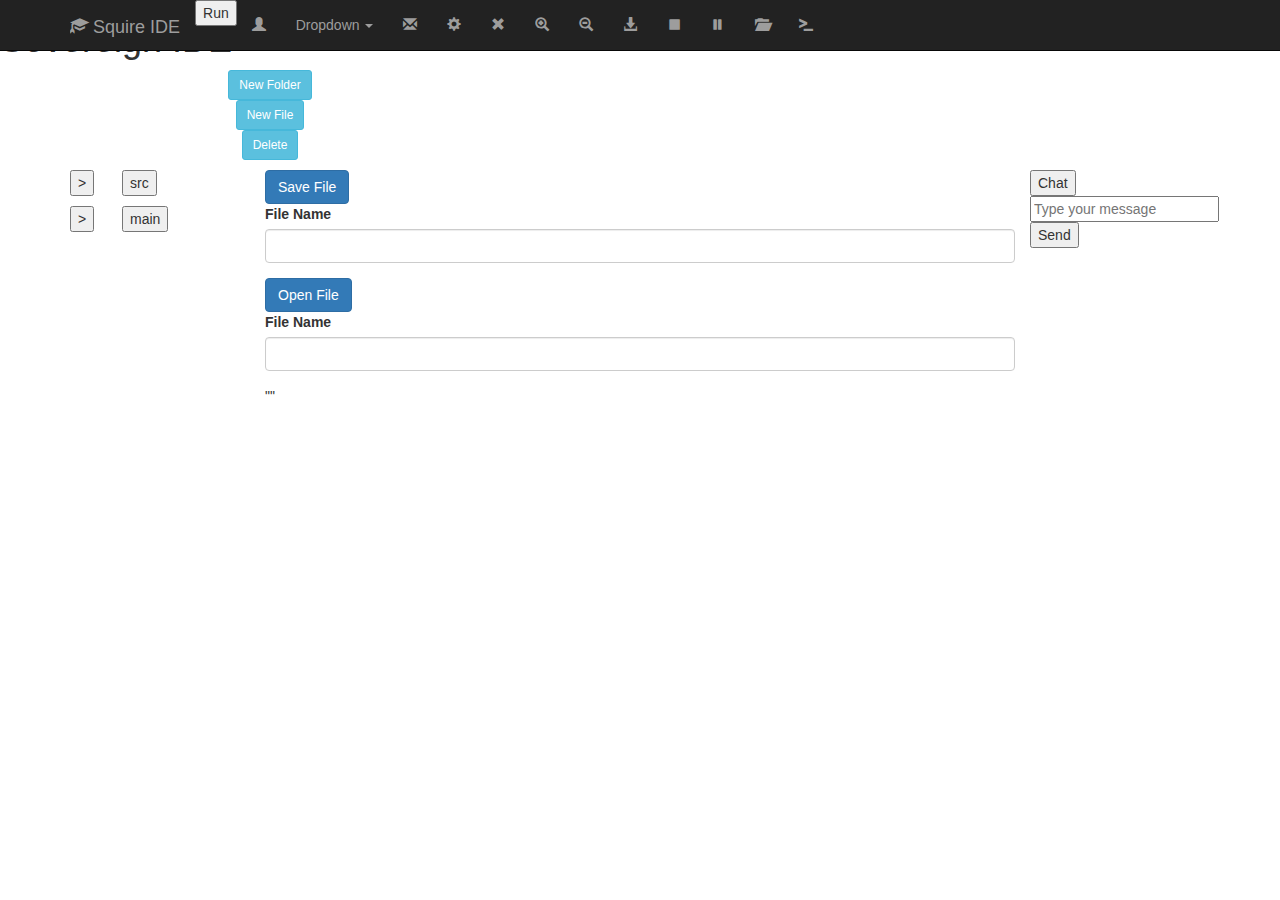
==== target/classes/public/index.html @ 41fbce55 "Added most of compilation functionality. New bug in code. Removed problem code and will debug and pu" ====
<!DOCTYPE html>
<html lang="en">
<head>
	<meta charset="UTF-8">
	<title>sQuire</title>

	<meta charset = "utf-8">
	<meta http-equiv = "X-UA-Compatible" content = "IE = edge">
	<meta name = "viewport" content = "width = device-width, initial-scale = 1">

	<!-- Bootstrap -->

    <link href="//netdna.bootstrapcdn.com/bootstrap/3.3.2/css/bootstrap.min.css" rel="stylesheet">
    <script src="//netdna.bootstrapcdn.com/bootstrap/3.3.2/js/bootstrap.min.js"></script>
    <!-- HTML5 shim and Respond.js for IE8 support of HTML5 elements and media queries -->
    <!-- WARNING: Respond.js doesn't work if you view the page via file:// -->

	<!-- Bootstrap -->

	<link href="//netdna.bootstrapcdn.com/bootstrap/3.3.2/css/bootstrap.min.css" rel="stylesheet">
	<script src="//netdna.bootstrapcdn.com/bootstrap/3.3.2/js/bootstrap.min.js"></script>
	<script src="https://ajax.googleapis.com/ajax/libs/jquery/1.12.0/jquery.min.js"></script>

	<!-- HTML5 shim and Respond.js for IE8 support of HTML5 elements and media queries -->
	<!-- WARNING: Respond.js doesn't work if you view the page via file:// -->


	<!--[if lt IE 9]>
	<script src = "https://oss.maxcdn.com/html5shiv/3.7.2/html5shiv.min.js"></script>
	<script src = "https://oss.maxcdn.com/respond/1.4.2/respond.min.js"></script>
	<![endif]-->

	<link rel="stylesheet" href="css/index.css">
	<link rel="stylesheet" href="css/chat.css">
	<link rel="stylesheet" href="css/console.css">
	<link rel="stylesheet" href="css/editor.css">
	<link rel="stylesheet" href="css/fileManagement.css">
	<link rel="stylesheet" href="css/mod_bootstrap.css">

</head>
<body>
<div class="pad-top25px"></div>
<div class="pad-top25px"></div>
<div class="pad-top25px"></div>

    <h1>
            Sovereign IDE
    </h1>


<header class="navbar navbar-inverse navbar-fixed-top bs-docs-nav" role="banner">
	<div class="container">
		<div class="navbar-header">
			<button class="navbar-toggle" type="button" data-toggle="collapse" data-target=".bs-navbar-collapse">
				<span class="sr-only">Toggle navigation</span>
				<span class="icon-bar"></span>
				<span class="icon-bar"></span>
				<span class="icon-bar"></span>
			</button>
			<a href="./" class="navbar-brand"><span class="glyphicon glyphicon-education"></span> Squire IDE</a>
		</div>
		<nav class="collapse navbar-collapse bs-navbar-collapse" role="navigation">
			<ul class="nav navbar-nav">
				<li>
					<button id="runbutton" onclick="webSocketCompile.send('CompileAndRun')">Run</button>
				</li>
				<li>
					<a href="#"><span class="glyphicon glyphicon-user"></span></a>
				</li>
				<li class="dropdown">
					<a href="#" class="dropdown-toggle" data-toggle="dropdown">Dropdown <b class="caret"></b></a>
					<ul class="dropdown-menu">
						<li><a href="#">Action</a></li>
						<li><a href="#">Another action</a></li>
						<li><a href="#">Something else here</a></li>
						<li><a href="#">Separated link</a></li>
						<li><a href="#">One more separated link</a></li>
					</ul>
				</li>
				<li>
					<a href="#"><span class="glyphicon glyphicon-envelope"></span></a>
				</li>
				<li>
					<a href="#"><span class="glyphicon glyphicon-cog"></span></a>
				</li>
				<li>
					<a href="#"><span class="glyphicon glyphicon-remove"></span></a>
				</li>
				<li>
					<a href="#"><span class="glyphicon glyphicon-zoom-in"></span></a>
				</li>
				<li>
					<a href="#"><span class="glyphicon glyphicon-zoom-out"></span></a>
				</li>
				<li>
					<a href="#"><span class="glyphicon glyphicon-download-alt"></span></a>
				</li>
				<li>
					<a href="#"><span class="glyphicon glyphicon-stop"></span></a>
				</li>
				<li>
					<a href="#"><span class="glyphicon glyphicon-pause"></span></a>
				</li>
				<li>
					<a href="#"><span class="glyphicon glyphicon-folder-open"></span></a>
				</li>
				<li>
					<a href="#"><span class="glyphicon glyphicon-console"></span></a>
				</li>
			</ul>
		</nav>
	</div>
</header>


<div class="container">
<div class="row text-center contextMenuHide bWidth" id="fileStructureMenu">
	<div class="col-xs-4">
		<div>
			<ul style="list-style-type:none">
				<li>
					<button onclick="showHide('newFolderForm')" type="button" class="btn btn-info btn-sm bWidth" data-toggle="modal" data-target="#newFolderModal">New Folder</button>
				</li>
				<li>
					<button onclick="createFile()" type="button" class="btn btn-info btn-sm bWidth" data-toggle="modal" data-target="#newFileModal">New File</button>
				</li>
				<li>
					<button onclick="deleteFolder()" type="button" class="btn btn-info btn-sm bWidth">Delete</button>
				</li>

			</ul>

		</div>
	</div>
</div>
<div id="newFolderModal" class="modal" role="dialog" >
	<div class="modal-dialog">
		<div class="modal-content">
			<div class="modal-body">
				<form class="form-horizontal" onsubmit="return false">
					<div class="form-group form-group-sm">
						<label for="formGroupInputSmall">Folder Name</label>
						<div class="col-sm-10">
							<input class="form-control" id="formGroupInputSmall" type="text" placeholder="New Folder">
							<button onclick="createFolder('formGroupInputSmall')" class="btn btn-default btn-info" type="submit"
									data-toggle="modal" data-target="#newFolderModal">Create</button>
							<button class="btn btn-default" data-dismiss="modal">Cancel</button>
						</div>
					</div>
				</form>
			</div>
		</div>
	</div>
</div>
<div id="newFileModal" class="modal" role="dialog">
	<div class="modal-dialog">
		<div class="modal-content">
			<div class="modal-body">
				<form class="form-horizontal" onsubmit="return false">
					<div class="form-group form-group-sm">
						<label for="formGroupInputSmall" >File Name</label>
						<div class="col-sm-10">
							<input class="form-control" id="formGroupInputSmall2" type="text" placeholder="New File">
							<button onclick="createFile('formGroupInputSmall2')" class="btn btn-default btn-info" type="submit"
									data-toggle="modal" data-target="#newFileModal">Create</button>
							<button class="btn btn-default" data-dismiss="modal">Cancel</button>
						</div>
					</div>
				</form>
			</div>
		</div>
	</div>
</div>
</div>



<div class="container">
	<div class="row">
		<div class="col-md-2">
			<div class="FileManagement" oncontextmenu="return false">
				<script src="structureLogic.js"></script>
				<div id="Srcs" class="btn-group-vertical" oncontextmenu="menuShowHide(event);">
					<button id="drop1" onclick="toggleDisplay('Mains', 'drop1'); toggleDisplay('srcFiles', 'drop1');" value=">">></button>
					<img id="i1" src="index.png" width="20" height="14">
					<button id="src">src</button>
					<ul id="srcFiles" class="column">

					</ul>
				</div>
				<div id="Mains" class="btn-group-vertical" oncontextmenu="menuShowHide(event);">
					<button id="drop2" onclick="toggleDisplay('mainFiles', 'drop2')" value=">">></button>
					<img id="i2" src="index.png" width="20" height="14">
					<button id="main" oncontextmenu="displayMenu()">main</button>
					<ul id="mainFiles" class="column">

					</ul>
				</div>
			</div>
		</div>
			<div class="col-md-8">
				<div class="Editor">
					<button type="button" class="btn btn-primary" onclick="saveFile()">Save File</button>
					<form role="form">
						<div class="form-group">
							<label>File Name</label>
							<input type="text" class="form-control" id="saveFileName">
						</div>
					</form>

					<button type="button" class="btn btn-primary" onclick="openFile()">Open File</button>
					<form role="form">
						<div class="form-group">
							<label>File Name</label>
							<input type="text" class="form-control" id="openFileName">
						</div>
					</form>

				<a name="editor"></a>
			</div>

			<div class = "console">
				<div class ="span2">""</div>
				<a name="console"></a>
			</div>
		</div>

			<button type="button" class="button js-trigger">Chat</button>
			<!-- New Chat-->
			<div id="sidebar">
			</div>
			<div id="chatControls">
				<input id="message"  placeholder="Type your message">
				<button type="button" id="send">Send</button>
			</div>
			<ul id="userlist"> <!-- Built by JS --> </ul>
			<div id="chat2">    <!-- Built by JS --> </div>
	</div>
</div>




<script src="codemirror-5.13.2/lib/codemirror.js"></script>
<link rel="stylesheet" href="codemirror-5.13.2/lib/codemirror.css">
<link rel="stylesheet" href="codemirror-5.13.2/theme/erlang-dark.css">
<script src="codemirror-5.13.2/mode/clike/clike.js"></script>
<link rel="stylesheet" href="css/editor.css">
<script src="editor.js"></script>
<script src="commands.js"></script>
<script src="console.js"></script>
<script src="compile.js"></script>



<!-- jQuery (necessary for Bootstrap's JavaScript plugins) -->
<script src = "https://ajax.googleapis.com/ajax/libs/jquery/1.11.1/jquery.min.js"></script>

    <!-- Include all compiled plugins (below), or include individual files as needed -->
    <script src = "//maxcdn.bootstrapcdn.com/bootstrap/3.3.1/js/bootstrap.min.js"></script>

</body>
</html>
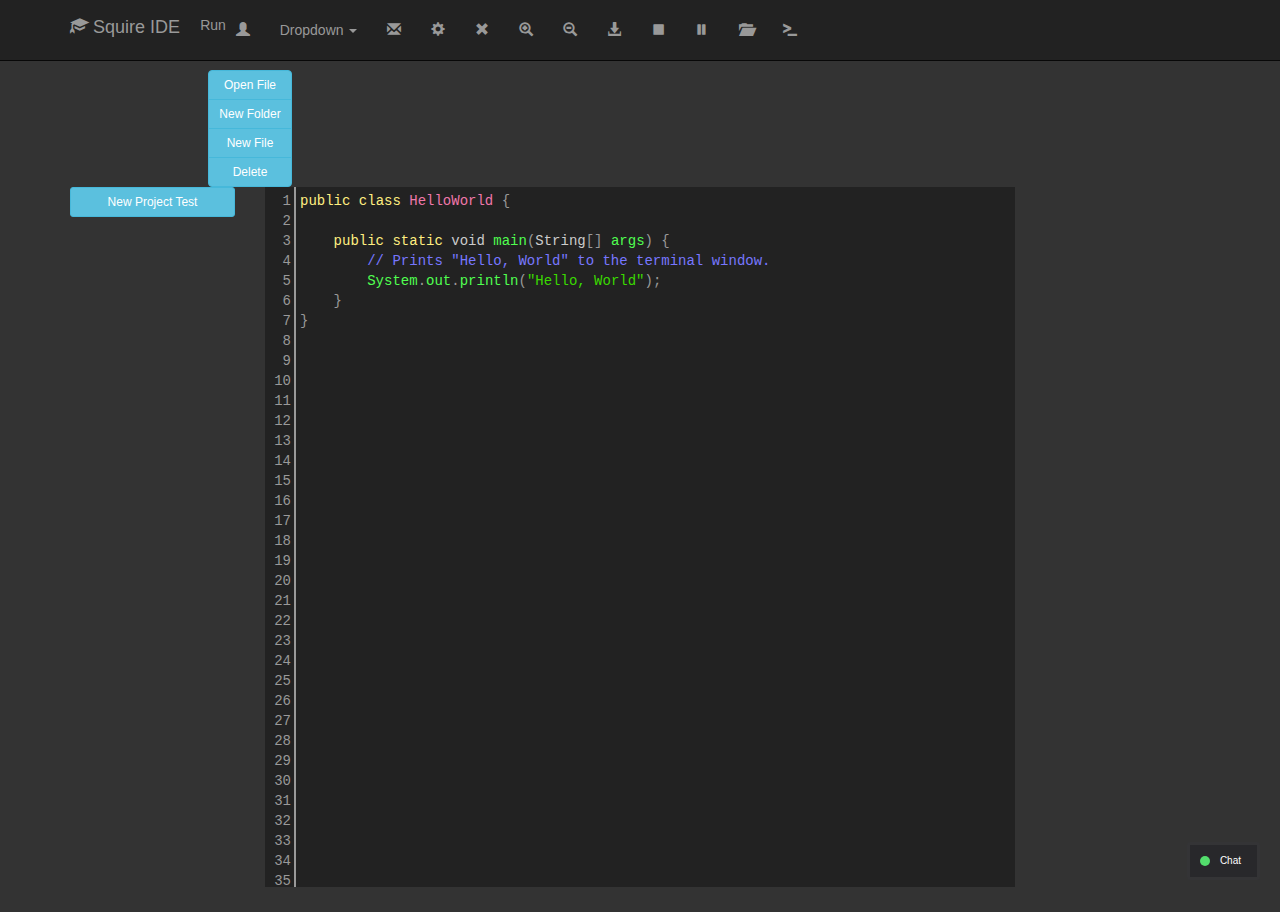
==== commit 229c8f51: "Merge remote-tracking branch 'origin/master'" ====
--- a/target/classes/public/index.html
+++ b/target/classes/public/index.html
@@ -34,7 +34,7 @@
 	<link rel="stylesheet" href="css/chat.css">
 	<link rel="stylesheet" href="css/console.css">
 	<link rel="stylesheet" href="css/editor.css">
-	<link rel="stylesheet" href="css/fileManagement.css">
+	<link rel="stylesheet" href="css/fileManagementNew.css">
 	<link rel="stylesheet" href="css/mod_bootstrap.css">
 
 </head>
@@ -114,22 +114,13 @@
 
 
 <div class="container">
-<div class="row text-center contextMenuHide bWidth" id="fileStructureMenu">
+<div class="row text-center contextMenuHide" id="fileStructureMenu">
 	<div class="col-xs-4">
-		<div>
-			<ul style="list-style-type:none">
-				<li>
-					<button onclick="showHide('newFolderForm')" type="button" class="btn btn-info btn-sm bWidth" data-toggle="modal" data-target="#newFolderModal">New Folder</button>
-				</li>
-				<li>
-					<button onclick="createFile()" type="button" class="btn btn-info btn-sm bWidth" data-toggle="modal" data-target="#newFileModal">New File</button>
-				</li>
-				<li>
-					<button onclick="deleteFolder()" type="button" class="btn btn-info btn-sm bWidth">Delete</button>
-				</li>
-
-			</ul>
-
+		<div class="btn-group-vertical bWidth" role="group">
+				<button onclick="openFile()" type="button" class="btn btn-info btn-sm">Open File</button>
+				<button onclick="showHide('newFolderForm')" type="button" class="btn btn-info btn-sm" data-toggle="modal" data-target="#newFolderModal">New Folder</button>
+				<button onclick="createFile()" type="button" class="btn btn-info btn-sm btn-block" data-toggle="modal" data-target="#newFileModal">New File</button>
+				<button onclick="deleteFolder()" type="button" class="btn btn-info btn-sm btn-block">Delete</button>
 		</div>
 	</div>
 </div>
@@ -139,7 +130,7 @@
 			<div class="modal-body">
 				<form class="form-horizontal" onsubmit="return false">
 					<div class="form-group form-group-sm">
-						<label for="formGroupInputSmall">Folder Name</label>
+						<label class="form" for="formGroupInputSmall">Folder Name</label>
 						<div class="col-sm-10">
 							<input class="form-control" id="formGroupInputSmall" type="text" placeholder="New Folder">
 							<button onclick="createFolder('formGroupInputSmall')" class="btn btn-default btn-info" type="submit"
@@ -158,7 +149,7 @@
 			<div class="modal-body">
 				<form class="form-horizontal" onsubmit="return false">
 					<div class="form-group form-group-sm">
-						<label for="formGroupInputSmall" >File Name</label>
+						<label class="form" for="formGroupInputSmall" >File Name</label>
 						<div class="col-sm-10">
 							<input class="form-control" id="formGroupInputSmall2" type="text" placeholder="New File">
 							<button onclick="createFile('formGroupInputSmall2')" class="btn btn-default btn-info" type="submit"
@@ -178,44 +169,33 @@
 <div class="container">
 	<div class="row">
 		<div class="col-md-2">
-			<div class="FileManagement" oncontextmenu="return false">
-				<script src="structureLogic.js"></script>
-				<div id="Srcs" class="btn-group-vertical" oncontextmenu="menuShowHide(event);">
-					<button id="drop1" onclick="toggleDisplay('Mains', 'drop1'); toggleDisplay('srcFiles', 'drop1');" value=">">></button>
-					<img id="i1" src="index.png" width="20" height="14">
-					<button id="src">src</button>
-					<ul id="srcFiles" class="column">
-
-					</ul>
-				</div>
-				<div id="Mains" class="btn-group-vertical" oncontextmenu="menuShowHide(event);">
-					<button id="drop2" onclick="toggleDisplay('mainFiles', 'drop2')" value=">">></button>
-					<img id="i2" src="index.png" width="20" height="14">
-					<button id="main" oncontextmenu="displayMenu()">main</button>
-					<ul id="mainFiles" class="column">
-
-					</ul>
-				</div>
+			<div id="fileManagementStart" class="FileManagement" oncontextmenu="return false">
+				<script src="structureLogic.js">
+
+				</script>
+				<!-- Test new project function ------------------------------------------------------------------------------------------>
+				<button onclick="initFileStructure('NewProject')" type="button" class="btn btn-info btn-sm btn-block">New Project Test</button>
+				<!----------------------------------------------------------------------------------------------------------------------->
 			</div>
 		</div>
 			<div class="col-md-8">
 				<div class="Editor">
-					<button type="button" class="btn btn-primary" onclick="saveFile()">Save File</button>
-					<form role="form">
-						<div class="form-group">
-							<label>File Name</label>
-							<input type="text" class="form-control" id="saveFileName">
-						</div>
-					</form>
-
-					<button type="button" class="btn btn-primary" onclick="openFile()">Open File</button>
-					<form role="form">
-						<div class="form-group">
-							<label>File Name</label>
-							<input type="text" class="form-control" id="openFileName">
-						</div>
-					</form>
-
+					<!--<button type="button" class="btn btn-primary" onclick="saveFile()">Save File</button>-->
+					<!--<form role="form">-->
+						<!--<div class="form-group">-->
+							<!--<label>File Name</label>-->
+							<!--<input type="text" class="form-control" id="saveFileName">-->
+						<!--</div>-->
+					<!--</form>-->
+
+					<!--<button type="button" class="btn btn-primary" onclick="openFile()">Open File</button>-->
+					<!--<form role="form">-->
+						<!--<div class="form-group">-->
+							<!--<label>File Name</label>-->
+							<!--<input type="text" class="form-control" id="openFileName">-->
+						<!--</div>-->
+					<!--</form>-->
+					<!-- Nav tabs -->
 				<a name="editor"></a>
 			</div>
 
@@ -223,7 +203,6 @@
 				<div class ="span2">""</div>
 				<a name="console"></a>
 			</div>
-		</div>
 
 			<button type="button" class="button js-trigger">Chat</button>
 			<!-- New Chat-->
@@ -235,8 +214,16 @@
 			</div>
 			<ul id="userlist"> <!-- Built by JS --> </ul>
 			<div id="chat2">    <!-- Built by JS --> </div>
-	</div>
-</div>
+
+
+
+		</div>
+	</div>
+</div>
+
+
+
+
 
 
 
--- a/target/classes/public/css/index.css
+++ b/target/classes/public/css/index.css
@@ -0,0 +1,11 @@
+body {
+    background-color: #333333;
+}
+
+.pad-top25px {
+    /*padding-top: 25px;*/
+}
+
+h1 {
+    /*padding-bottom: 15px;*/
+}
--- a/target/classes/public/css/chat.css
+++ b/target/classes/public/css/chat.css
@@ -0,0 +1,180 @@
+*{
+    margin: 0;
+    padding: 0;
+    box-sizing: border-box;
+    /*position: absolute;*/
+}
+
+html {
+    background: #FFFFFF;
+    font-family: "Times New Roman";
+    height: 100%;
+    transition: transform 0.3s ease-in-out;
+    /*overflow-y: scroll;*/
+    overflow: auto;
+}
+
+.show-me {
+    transition: transform 0.3s ease-in-out;
+    transform: translate3d(-300px, 0, 0);
+}
+
+.button {
+    position: fixed;
+    bottom: 20px;
+    right: 20px;
+    -webkit-appearance: none;
+    font-size: 1rem;
+    line-height: 1.2;
+    border-radius: 3px;
+    border: 3px solid #343436;
+    background: #28282B;
+    color: white;
+    cursor: pointer;
+    white-space: nowrap;
+    text-overflow: ellipsis;
+    text-decoration: none !important;
+    cursor: pointer;
+    text-align: center;
+    font-weight: normal;
+    padding: 10px 16px;
+    padding-left: 30px;
+    outline: 0;
+}
+.button:before {
+    position: absolute;
+    top: 0;
+    left: 10px;
+    bottom: 0;
+    margin: auto;
+    width: 10px;
+    height: 10px;
+    background: #53DD6C;
+    content: "";
+    border-radius: 100px;
+}
+.button:hover {
+    background: #4d4d50;
+}
+.button:active {
+    bottom: 17px;
+}
+
+#input {
+    width: 300px;
+    top: 90%;
+    right: -300px;
+    padding: 5px;
+    margin: 5px 0;
+}
+
+#button {
+    float: right;
+    position: fixed;
+    bottom: 10px;
+    right: -300px;
+}
+
+#message{
+    position: fixed;
+    bottom: 10px;
+    right: -235px;
+    width: 220px;
+    height: 30px;
+    z-index: 2;
+}
+
+#send{
+    position: fixed;
+    bottom: 10px;
+    right: -300px;
+    z-index: 2;
+    line-height: 1.2;
+    border-radius: 3px;
+    border: 3px solid #343436;
+    background: #343436;
+    color: white;
+    cursor: pointer;
+    padding: 8px 10px;
+}
+
+
+li {
+    margin: 5px 0;
+}
+
+#chatControls {
+    overflow: auto;
+    margin: 0 0 5px 0
+}
+
+#sidebar{
+    background: #28282B;
+    position: fixed;
+    top: 0;
+    right: -300px;
+    min-height: 200%;
+    width: 300px;
+    z-index: -1;
+
+}
+#userlist {
+    position: fixed;
+    background: #28282B;
+    top: 0;
+    right: -300px;
+    height: 10%;
+    width: 300px;
+    list-style: none;
+    margin-left: 0;
+    color: white;
+    overflow: auto;
+    padding: 10px;
+}
+
+#chat2{
+    position: absolute;
+    top: 10%;
+    right: -300px;
+    height: 85%;
+    width: 300px;
+    overflow: auto;
+}
+
+#chat2 p {
+    margin: 5px 0;
+    font-weight: 300
+}
+
+#chat2 .timestamp {
+    position: absolute;
+    left: 100px;
+    top: 18%;
+    font-size: 12px;
+}
+
+#chat2 article {
+    background: #343436;
+    color: white;
+    padding: 10px;
+    margin: 10px 0;
+    border-left: 5px solid #aaa;
+    position: relative;
+    word-wrap: break-word;
+}
+
+#chat2 article:first-of-type {
+    background: #343436;
+    color: white;
+    /*background: #c9edc3;*/
+    border-left-color: #74a377;
+    animation: enter .2s 1;
+}
+
+@keyframes enter {
+    from { transform: none;        }
+    50%  { transform: scale(1.05); }
+    to   { transform: none;        }
+}
+
+
--- a/target/classes/public/css/console.css
+++ b/target/classes/public/css/console.css
@@ -0,0 +1,7 @@
+.Console {
+    background: #80CBAE;
+    width: auto;
+    height: 200px;
+    /*padding-top: 25px;*/
+    text-align: center;
+}--- a/target/classes/public/css/editor.css
+++ b/target/classes/public/css/editor.css
@@ -0,0 +1,22 @@
+
+
+#runbutton {
+        color: #999999;
+        background: #222222;
+        padding: 40% 20% 20% 20%;
+        border: none;
+
+}
+
+button:hover{
+    color: blue;
+    background: white;
+}
+
+h1 {
+    text-align: center;
+}
+
+a {
+    text-decoration: none !important;
+}--- a/target/classes/public/codemirror-5.13.2/lib/codemirror.css
+++ b/target/classes/public/codemirror-5.13.2/lib/codemirror.css
@@ -0,0 +1,338 @@
+/* BASICS */
+
+.CodeMirror {
+  /* Set height, width, borders, and global font properties here */
+  font-family: monospace;
+  height: 300px;
+  color: black;
+}
+
+/* PADDING */
+
+.CodeMirror-lines {
+  padding: 4px 0; /* Vertical padding around content */
+}
+.CodeMirror pre {
+  padding: 0 4px; /* Horizontal padding of content */
+}
+
+.CodeMirror-scrollbar-filler, .CodeMirror-gutter-filler {
+  background-color: white; /* The little square between H and V scrollbars */
+}
+
+/* GUTTER */
+
+.CodeMirror-gutters {
+  border-right: 1px solid #ddd;
+  background-color: #f7f7f7;
+  white-space: nowrap;
+}
+.CodeMirror-linenumbers {}
+.CodeMirror-linenumber {
+  padding: 0 3px 0 5px;
+  min-width: 20px;
+  text-align: right;
+  color: #999;
+  white-space: nowrap;
+}
+
+.CodeMirror-guttermarker { color: black; }
+.CodeMirror-guttermarker-subtle { color: #999; }
+
+/* CURSOR */
+
+.CodeMirror-cursor {
+  border-left: 1px solid black;
+  border-right: none;
+  width: 0;
+}
+/* Shown when moving in bi-directional text */
+.CodeMirror div.CodeMirror-secondarycursor {
+  border-left: 1px solid silver;
+}
+.cm-fat-cursor .CodeMirror-cursor {
+  width: auto;
+  border: 0;
+  background: #7e7;
+}
+.cm-fat-cursor div.CodeMirror-cursors {
+  z-index: 1;
+}
+
+.cm-animate-fat-cursor {
+  width: auto;
+  border: 0;
+  -webkit-animation: blink 1.06s steps(1) infinite;
+  -moz-animation: blink 1.06s steps(1) infinite;
+  animation: blink 1.06s steps(1) infinite;
+  background-color: #7e7;
+}
+@-moz-keyframes blink {
+  0% {}
+  50% { background-color: transparent; }
+  100% {}
+}
+@-webkit-keyframes blink {
+  0% {}
+  50% { background-color: transparent; }
+  100% {}
+}
+@keyframes blink {
+  0% {}
+  50% { background-color: transparent; }
+  100% {}
+}
+
+/* Can style cursor different in overwrite (non-insert) mode */
+.CodeMirror-overwrite .CodeMirror-cursor {}
+
+.cm-tab { display: inline-block; text-decoration: inherit; }
+
+.CodeMirror-ruler {
+  border-left: 1px solid #ccc;
+  position: absolute;
+}
+
+/* DEFAULT THEME */
+
+.cm-s-default .cm-header {color: blue;}
+.cm-s-default .cm-quote {color: #090;}
+.cm-negative {color: #d44;}
+.cm-positive {color: #292;}
+.cm-header, .cm-strong {font-weight: bold;}
+.cm-em {font-style: italic;}
+.cm-link {text-decoration: underline;}
+.cm-strikethrough {text-decoration: line-through;}
+
+.cm-s-default .cm-keyword {color: #708;}
+.cm-s-default .cm-atom {color: #219;}
+.cm-s-default .cm-number {color: #164;}
+.cm-s-default .cm-def {color: #00f;}
+.cm-s-default .cm-variable,
+.cm-s-default .cm-punctuation,
+.cm-s-default .cm-property,
+.cm-s-default .cm-operator {}
+.cm-s-default .cm-variable-2 {color: #05a;}
+.cm-s-default .cm-variable-3 {color: #085;}
+.cm-s-default .cm-comment {color: #a50;}
+.cm-s-default .cm-string {color: #a11;}
+.cm-s-default .cm-string-2 {color: #f50;}
+.cm-s-default .cm-meta {color: #555;}
+.cm-s-default .cm-qualifier {color: #555;}
+.cm-s-default .cm-builtin {color: #30a;}
+.cm-s-default .cm-bracket {color: #997;}
+.cm-s-default .cm-tag {color: #170;}
+.cm-s-default .cm-attribute {color: #00c;}
+.cm-s-default .cm-hr {color: #999;}
+.cm-s-default .cm-link {color: #00c;}
+
+.cm-s-default .cm-error {color: #f00;}
+.cm-invalidchar {color: #f00;}
+
+.CodeMirror-composing { border-bottom: 2px solid; }
+
+/* Default styles for common addons */
+
+div.CodeMirror span.CodeMirror-matchingbracket {color: #0f0;}
+div.CodeMirror span.CodeMirror-nonmatchingbracket {color: #f22;}
+.CodeMirror-matchingtag { background: rgba(255, 150, 0, .3); }
+.CodeMirror-activeline-background {background: #e8f2ff;}
+
+/* STOP */
+
+/* The rest of this file contains styles related to the mechanics of
+   the editor. You probably shouldn't touch them. */
+
+.CodeMirror {
+  position: relative;
+  overflow: hidden;
+  background: white;
+}
+
+.CodeMirror-scroll {
+  overflow: scroll !important; /* Things will break if this is overridden */
+  /* 30px is the magic margin used to hide the element's real scrollbars */
+  /* See overflow: hidden in .CodeMirror */
+  margin-bottom: -30px; margin-right: -30px;
+  padding-bottom: 30px;
+  height: 100%;
+  outline: none; /* Prevent dragging from highlighting the element */
+  position: relative;
+}
+.CodeMirror-sizer {
+  position: relative;
+  border-right: 30px solid transparent;
+}
+
+/* The fake, visible scrollbars. Used to force redraw during scrolling
+   before actual scrolling happens, thus preventing shaking and
+   flickering artifacts. */
+.CodeMirror-vscrollbar, .CodeMirror-hscrollbar, .CodeMirror-scrollbar-filler, .CodeMirror-gutter-filler {
+  position: absolute;
+  z-index: 6;
+  display: none;
+}
+.CodeMirror-vscrollbar {
+  right: 0; top: 0;
+  overflow-x: hidden;
+  overflow-y: scroll;
+}
+.CodeMirror-hscrollbar {
+  bottom: 0; left: 0;
+  overflow-y: hidden;
+  overflow-x: scroll;
+}
+.CodeMirror-scrollbar-filler {
+  right: 0; bottom: 0;
+}
+.CodeMirror-gutter-filler {
+  left: 0; bottom: 0;
+}
+
+.CodeMirror-gutters {
+  position: absolute; left: 0; top: 0;
+  min-height: 100%;
+  z-index: 3;
+}
+.CodeMirror-gutter {
+  white-space: normal;
+  height: 100%;
+  display: inline-block;
+  vertical-align: top;
+  margin-bottom: -30px;
+  /* Hack to make IE7 behave */
+  *zoom:1;
+  *display:inline;
+}
+.CodeMirror-gutter-wrapper {
+  position: absolute;
+  z-index: 4;
+  background: none !important;
+  border: none !important;
+}
+.CodeMirror-gutter-background {
+  position: absolute;
+  top: 0; bottom: 0;
+  z-index: 4;
+}
+.CodeMirror-gutter-elt {
+  position: absolute;
+  cursor: default;
+  z-index: 4;
+}
+.CodeMirror-gutter-wrapper {
+  -webkit-user-select: none;
+  -moz-user-select: none;
+  user-select: none;
+}
+
+.CodeMirror-lines {
+  cursor: text;
+  min-height: 1px; /* prevents collapsing before first draw */
+}
+.CodeMirror pre {
+  /* Reset some styles that the rest of the page might have set */
+  -moz-border-radius: 0; -webkit-border-radius: 0; border-radius: 0;
+  border-width: 0;
+  background: transparent;
+  font-family: inherit;
+  font-size: inherit;
+  margin: 0;
+  white-space: pre;
+  word-wrap: normal;
+  line-height: inherit;
+  color: inherit;
+  z-index: 2;
+  position: relative;
+  overflow: visible;
+  -webkit-tap-highlight-color: transparent;
+  -webkit-font-variant-ligatures: none;
+  font-variant-ligatures: none;
+}
+.CodeMirror-wrap pre {
+  word-wrap: break-word;
+  white-space: pre-wrap;
+  word-break: normal;
+}
+
+.CodeMirror-linebackground {
+  position: absolute;
+  left: 0; right: 0; top: 0; bottom: 0;
+  z-index: 0;
+}
+
+.CodeMirror-linewidget {
+  position: relative;
+  z-index: 2;
+  overflow: auto;
+}
+
+.CodeMirror-widget {}
+
+.CodeMirror-code {
+  outline: none;
+}
+
+/* Force content-box sizing for the elements where we expect it */
+.CodeMirror-scroll,
+.CodeMirror-sizer,
+.CodeMirror-gutter,
+.CodeMirror-gutters,
+.CodeMirror-linenumber {
+  -moz-box-sizing: content-box;
+  box-sizing: content-box;
+}
+
+.CodeMirror-measure {
+  position: absolute;
+  width: 100%;
+  height: 0;
+  overflow: hidden;
+  visibility: hidden;
+}
+
+.CodeMirror-cursor { position: absolute; }
+.CodeMirror-measure pre { position: static; }
+
+div.CodeMirror-cursors {
+  visibility: hidden;
+  position: relative;
+  z-index: 3;
+}
+div.CodeMirror-dragcursors {
+  visibility: visible;
+}
+
+.CodeMirror-focused div.CodeMirror-cursors {
+  visibility: visible;
+}
+
+.CodeMirror-selected { background: #d9d9d9; }
+.CodeMirror-focused .CodeMirror-selected { background: #d7d4f0; }
+.CodeMirror-crosshair { cursor: crosshair; }
+.CodeMirror-line::selection, .CodeMirror-line > span::selection, .CodeMirror-line > span > span::selection { background: #d7d4f0; }
+.CodeMirror-line::-moz-selection, .CodeMirror-line > span::-moz-selection, .CodeMirror-line > span > span::-moz-selection { background: #d7d4f0; }
+
+.cm-searching {
+  background: #ffa;
+  background: rgba(255, 255, 0, .4);
+}
+
+/* IE7 hack to prevent it from returning funny offsetTops on the spans */
+.CodeMirror span { *vertical-align: text-bottom; }
+
+/* Used to force a border model for a node */
+.cm-force-border { padding-right: .1px; }
+
+@media print {
+  /* Hide the cursor when printing */
+  .CodeMirror div.CodeMirror-cursors {
+    visibility: hidden;
+  }
+}
+
+/* See issue #2901 */
+.cm-tab-wrap-hack:after { content: ''; }
+
+/* Help users use markselection to safely style text background */
+span.CodeMirror-selectedtext { background: none; }
--- a/target/classes/public/codemirror-5.13.2/theme/erlang-dark.css
+++ b/target/classes/public/codemirror-5.13.2/theme/erlang-dark.css
@@ -0,0 +1,34 @@
+.cm-s-erlang-dark.CodeMirror { background: #222222; color: #999999; }
+.cm-s-erlang-dark div.CodeMirror-selected { background: #b36539; }
+.cm-s-erlang-dark .CodeMirror-line::selection, .cm-s-erlang-dark .CodeMirror-line > span::selection, .cm-s-erlang-dark .CodeMirror-line > span > span::selection { background: rgba(179, 101, 57, .99); }
+.cm-s-erlang-dark .CodeMirror-line::-moz-selection, .cm-s-erlang-dark .CodeMirror-line > span::-moz-selection, .cm-s-erlang-dark .CodeMirror-line > span > span::-moz-selection { background: rgba(179, 101, 57, .99); }
+.cm-s-erlang-dark .CodeMirror-gutters { background: #222222; border-right: 2px solid #999999; }
+.cm-s-erlang-dark .CodeMirror-guttermarker { color: #999999; }
+.cm-s-erlang-dark .CodeMirror-guttermarker-subtle { color: #d0d0d0; }
+.cm-s-erlang-dark .CodeMirror-linenumber { color: #999999; }
+.cm-s-erlang-dark .CodeMirror-cursor { border-left: 1px solid white; }
+
+.cm-s-erlang-dark span.cm-quote      { color: #ccc; }
+.cm-s-erlang-dark span.cm-atom       { color: #f133f1; }
+.cm-s-erlang-dark span.cm-attribute  { color: #ff80e1; }
+.cm-s-erlang-dark span.cm-bracket    { color: #ff9d00; }
+.cm-s-erlang-dark span.cm-builtin    { color: #eaa; }
+.cm-s-erlang-dark span.cm-comment    { color: #77f; }
+.cm-s-erlang-dark span.cm-def        { color: #e7a; }
+.cm-s-erlang-dark span.cm-keyword    { color: #ffee80; }
+.cm-s-erlang-dark span.cm-meta       { color: #50fefe; }
+.cm-s-erlang-dark span.cm-number     { color: #ffd0d0; }
+.cm-s-erlang-dark span.cm-operator   { color: #d55; }
+.cm-s-erlang-dark span.cm-property   { color: #ccc; }
+.cm-s-erlang-dark span.cm-qualifier  { color: #ccc; }
+.cm-s-erlang-dark span.cm-special    { color: #ffbbbb; }
+.cm-s-erlang-dark span.cm-string     { color: #3ad900; }
+.cm-s-erlang-dark span.cm-string-2   { color: #ccc; }
+.cm-s-erlang-dark span.cm-tag        { color: #9effff; }
+.cm-s-erlang-dark span.cm-variable   { color: #50fe50; }
+.cm-s-erlang-dark span.cm-variable-2 { color: #e0e; }
+.cm-s-erlang-dark span.cm-variable-3 { color: #ccc; }
+.cm-s-erlang-dark span.cm-error      { color: #9d1e15; }
+
+.cm-s-erlang-dark .CodeMirror-activeline-background { background: #013461; }
+.cm-s-erlang-dark .CodeMirror-matchingbracket { outline:1px solid grey; color:white !important; }
--- a/target/classes/public/css/editor.css
+++ b/target/classes/public/css/editor.css
@@ -0,0 +1,22 @@
+
+
+#runbutton {
+        color: #999999;
+        background: #222222;
+        padding: 40% 20% 20% 20%;
+        border: none;
+
+}
+
+button:hover{
+    color: blue;
+    background: white;
+}
+
+h1 {
+    text-align: center;
+}
+
+a {
+    text-decoration: none !important;
+}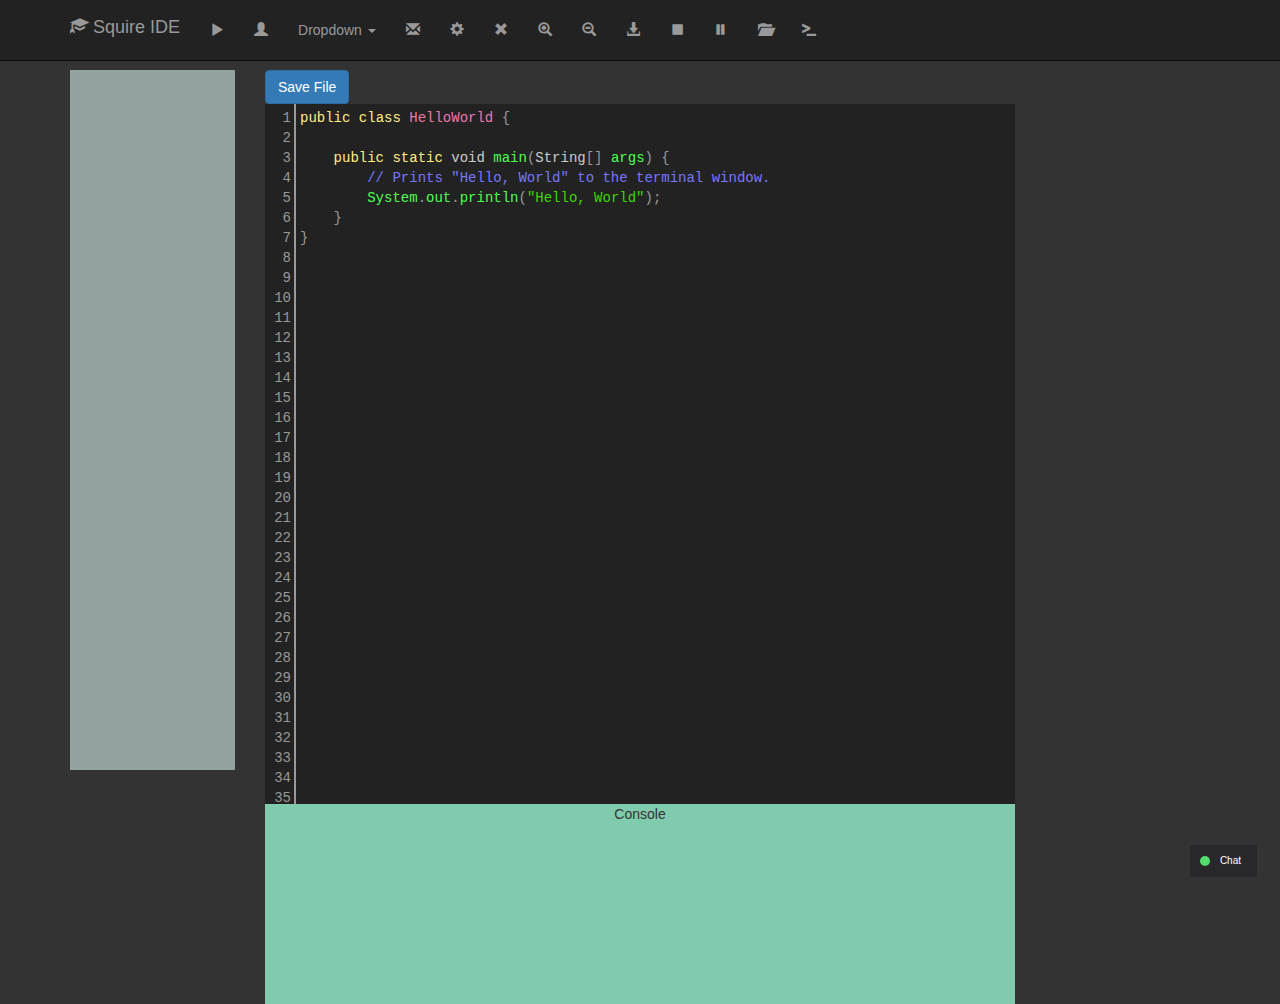
==== commit 5f166009: "updates2" ====
--- a/target/classes/public/index.html
+++ b/target/classes/public/index.html
@@ -34,9 +34,12 @@
 	<link rel="stylesheet" href="css/chat.css">
 	<link rel="stylesheet" href="css/console.css">
 	<link rel="stylesheet" href="css/editor.css">
-	<link rel="stylesheet" href="css/fileManagementNew.css">
+	<link rel="stylesheet" href="css/fileManagement.css">
 	<link rel="stylesheet" href="css/mod_bootstrap.css">
 
+
+	<script src="structureLogic.js"></script>
+	<script src="project.js"></script>
 </head>
 <body>
 <div class="pad-top25px"></div>
@@ -62,7 +65,7 @@
 		<nav class="collapse navbar-collapse bs-navbar-collapse" role="navigation">
 			<ul class="nav navbar-nav">
 				<li>
-					<button id="runbutton" onclick="webSocketCompile.send('CompileAndRun')">Run</button>
+					<a href="#"><span class="glyphicon glyphicon-play"></span></a>
 				</li>
 				<li>
 					<a href="#"><span class="glyphicon glyphicon-user"></span></a>
@@ -114,14 +117,13 @@
 
 
 <div class="container">
-<div class="row text-center contextMenuHide" id="fileStructureMenu">
+<div class="row text-center contextMenuHide" id="fileStructureMenu" oncontextmenu="return false">
 	<div class="col-xs-4">
 		<div class="btn-group-vertical bWidth" role="group">
-				<button onclick="openFile()" type="button" class="btn btn-info btn-sm">Open File</button>
+				<button onclick="fileOpenFromMenu()" type="button" class="btn btn-info btn-sm">Open File</button>
 				<button onclick="showHide('newFolderForm')" type="button" class="btn btn-info btn-sm" data-toggle="modal" data-target="#newFolderModal">New Folder</button>
 				<button onclick="createFile()" type="button" class="btn btn-info btn-sm btn-block" data-toggle="modal" data-target="#newFileModal">New File</button>
-				<button onclick="deleteFolder()" type="button" class="btn btn-info btn-sm btn-block">Delete</button>
-		</div>
+				<button onclick="Delete()" type="button" class="btn btn-info btn-sm btn-block">Delete</button></div>
 	</div>
 </div>
 <div id="newFolderModal" class="modal" role="dialog" >
@@ -170,39 +172,32 @@
 	<div class="row">
 		<div class="col-md-2">
 			<div id="fileManagementStart" class="FileManagement" oncontextmenu="return false">
-				<script src="structureLogic.js">
-
-				</script>
-				<!-- Test new project function ------------------------------------------------------------------------------------------>
-				<button onclick="initFileStructure('NewProject')" type="button" class="btn btn-info btn-sm btn-block">New Project Test</button>
-				<!----------------------------------------------------------------------------------------------------------------------->
+
 			</div>
 		</div>
 			<div class="col-md-8">
 				<div class="Editor">
-					<!--<button type="button" class="btn btn-primary" onclick="saveFile()">Save File</button>-->
-					<!--<form role="form">-->
-						<!--<div class="form-group">-->
-							<!--<label>File Name</label>-->
-							<!--<input type="text" class="form-control" id="saveFileName">-->
-						<!--</div>-->
-					<!--</form>-->
-
-					<!--<button type="button" class="btn btn-primary" onclick="openFile()">Open File</button>-->
-					<!--<form role="form">-->
-						<!--<div class="form-group">-->
-							<!--<label>File Name</label>-->
-							<!--<input type="text" class="form-control" id="openFileName">-->
-						<!--</div>-->
-					<!--</form>-->
-					<!-- Nav tabs -->
+					<button type="button" class="btn btn-primary" onclick="saveFile()">Save File</button>
+<!--
+					<form role="form">
+						<div class="form-group">
+							<label>File Name</label>
+							<input type="text" class="form-control" id="saveFileName">
+						</div>
+					</form>
+
+					<button type="button" class="btn btn-primary" onclick="openFile()">Open File</button>
+					<form role="form">
+						<div class="form-group">
+							<label>File Name</label>
+							<input type="text" class="form-control" id="openFileName">
+						</div>
+					</form>
+					-->
+					 Nav tabs
 				<a name="editor"></a>
 			</div>
-
-			<div class = "console">
-				<div class ="span2">""</div>
-				<a name="console"></a>
-			</div>
+		</div>
 
 			<button type="button" class="button js-trigger">Chat</button>
 			<!-- New Chat-->
@@ -214,14 +209,24 @@
 			</div>
 			<ul id="userlist"> <!-- Built by JS --> </ul>
 			<div id="chat2">    <!-- Built by JS --> </div>
-
-
-
-		</div>
-	</div>
-</div>
-
-
+		</div>
+		<div class="row">
+			<div class="pad-top25px"></div>
+		</div>
+		<div class="row">
+        </div>
+        <div class="row">
+            <div class="pad-top25px"></div>
+        </div>
+        <div class="row">
+            <div class="col-md-offset-2 col-md-8">
+                <div class="Console">
+                    Console
+                </div>
+            </div>
+
+	</div>
+</div>
 
 
 
@@ -235,8 +240,6 @@
 <link rel="stylesheet" href="css/editor.css">
 <script src="editor.js"></script>
 <script src="commands.js"></script>
-<script src="console.js"></script>
-<script src="compile.js"></script>
 
 
 
--- a/target/classes/public/css/fileManagement.css
+++ b/target/classes/public/css/fileManagement.css
@@ -0,0 +1,115 @@
+.FileManagement {
+    background-color: #93a1a1;
+    width: auto;
+    height: 700px;
+    text-align: left;
+    overflow: scroll;
+    color: black;
+    position: relative;
+}
+
+.button-text-only {
+    /*float: inherit;*/
+    position: relative;
+    background: transparent;
+    border: none;
+    margin: 0px;
+    padding: 0;
+}
+
+.root-folder {
+    position: relative;
+    padding-left: 0;
+    width: 100%;
+}
+
+.sub-folder {
+    position: relative;
+    height: auto;
+    width: 100%;
+    /*display: inline-block;*/
+}
+
+.context1 {
+    position: relative;
+    width: 100%;
+    background-color: transparent;
+    height: 19px;
+}
+
+.sub-container {
+    margin-left: 0;
+    position: relative;
+
+}
+
+
+.sub-folder-container {
+    position: relative;
+    left: 10px;
+    width: 100%;
+    height: auto;
+}
+
+.file-container {
+    position: relative;
+    padding-left: 20px;
+    bottom: 0;
+    height: auto;
+}
+
+.file {
+    position: relative;
+    color: black;
+}
+
+.bWidth {
+    border-radius: 0;
+    border-color: #404040;
+    background-color: #657b83;
+    width: 197px;
+    height: 25px;
+    position: relative;
+    left: -57px;
+    top: -1.5px;
+}
+
+.newFolderForm {
+    position: fixed;
+    margin: 0 auto;
+    width: 250px;
+    height: 100px;
+    z-index: 15;
+    border-style: groove;
+    border-color: #2b2b2b;
+    background-color: #b0b0b0;
+}
+
+.contextMenuHide {
+    display: none;
+}
+
+.contextMenuShow {
+    text-align: left;
+    list-style-position: inside;
+    display: block;
+    position: fixed;
+    z-index: 9;
+    background-color: #b0b0b0;
+    width: 200px;
+    height: 450px;
+    border-style: groove;
+    border-color: #2b2b2b;
+}
+
+.bWidth {
+    text-align: center;
+    border-radius: 0;
+    border-color: #404040;
+    background-color: #657b83;
+    width: 196px;
+    height: 25px;
+    position: relative;
+    left: -16px;
+    top: -1px;
+}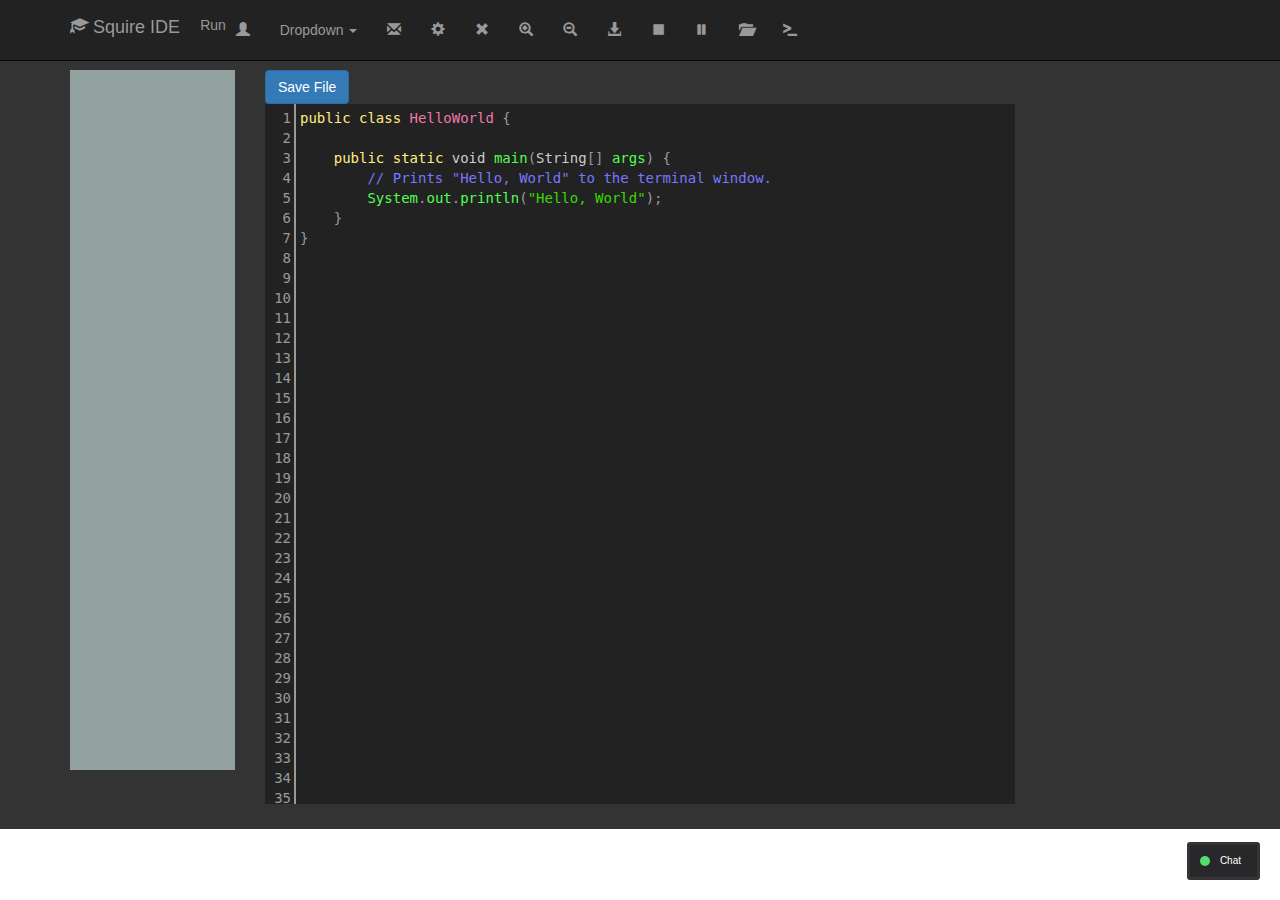
==== commit 4337f70b: "File Structure Integrated" ====
--- a/target/classes/public/index.html
+++ b/target/classes/public/index.html
@@ -65,7 +65,7 @@
 		<nav class="collapse navbar-collapse bs-navbar-collapse" role="navigation">
 			<ul class="nav navbar-nav">
 				<li>
-					<a href="#"><span class="glyphicon glyphicon-play"></span></a>
+					<button id="runbutton" onclick="webSocketCompile.send('CompileAndRun')">Run</button>
 				</li>
 				<li>
 					<a href="#"><span class="glyphicon glyphicon-user"></span></a>
@@ -197,7 +197,11 @@
 					 Nav tabs
 				<a name="editor"></a>
 			</div>
-		</div>
+
+			<div class = "console">
+				<div class ="span2">""</div>
+				<a name="console"></a>
+			</div>
 
 			<button type="button" class="button js-trigger">Chat</button>
 			<!-- New Chat-->
@@ -209,24 +213,14 @@
 			</div>
 			<ul id="userlist"> <!-- Built by JS --> </ul>
 			<div id="chat2">    <!-- Built by JS --> </div>
-		</div>
-		<div class="row">
-			<div class="pad-top25px"></div>
-		</div>
-		<div class="row">
-        </div>
-        <div class="row">
-            <div class="pad-top25px"></div>
-        </div>
-        <div class="row">
-            <div class="col-md-offset-2 col-md-8">
-                <div class="Console">
-                    Console
-                </div>
-            </div>
-
-	</div>
-</div>
+
+
+
+		</div>
+	</div>
+</div>
+
+
 
 
 
@@ -240,6 +234,8 @@
 <link rel="stylesheet" href="css/editor.css">
 <script src="editor.js"></script>
 <script src="commands.js"></script>
+<script src="console.js"></script>
+<script src="compile.js"></script>
 
 
 
--- a/target/classes/public/css/chat.css
+++ b/target/classes/public/css/chat.css
@@ -133,7 +133,7 @@
 }
 
 #chat2{
-    position: absolute;
+    position: fixed;
     top: 10%;
     right: -300px;
     height: 85%;
